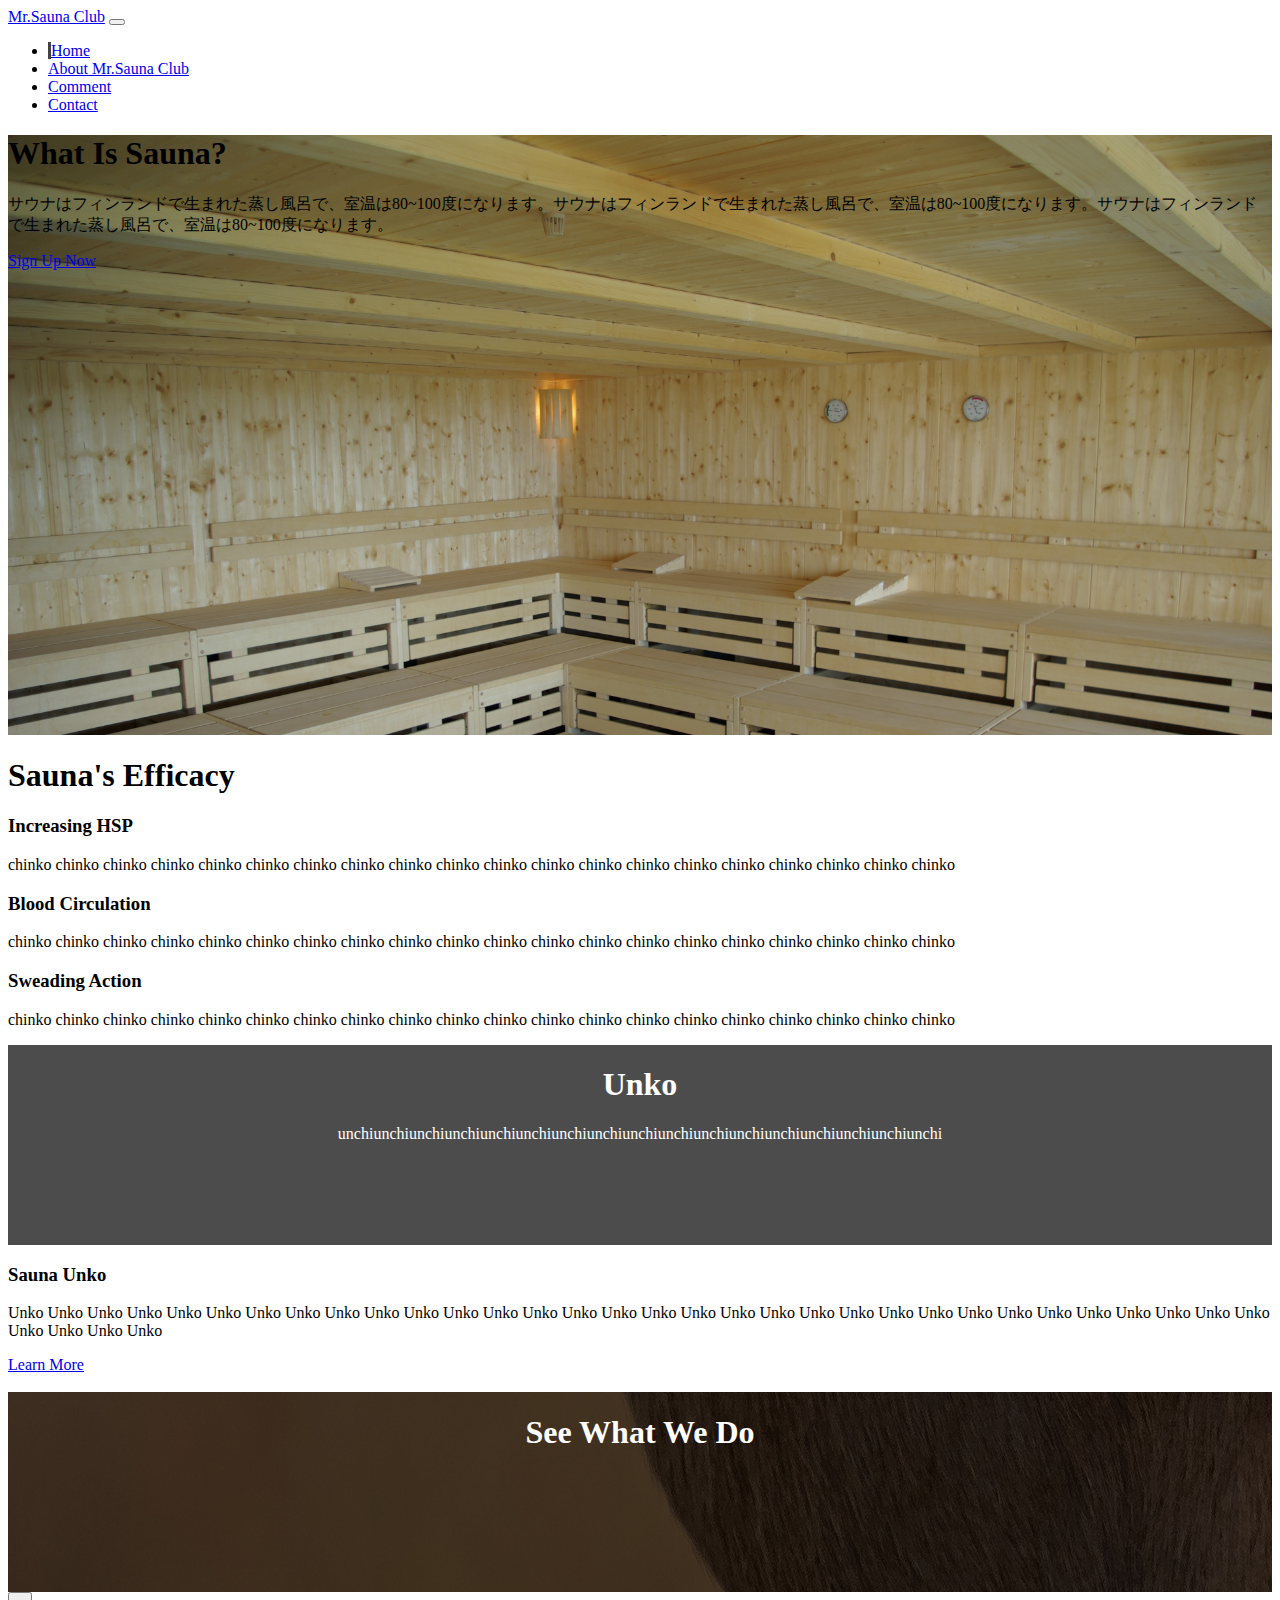
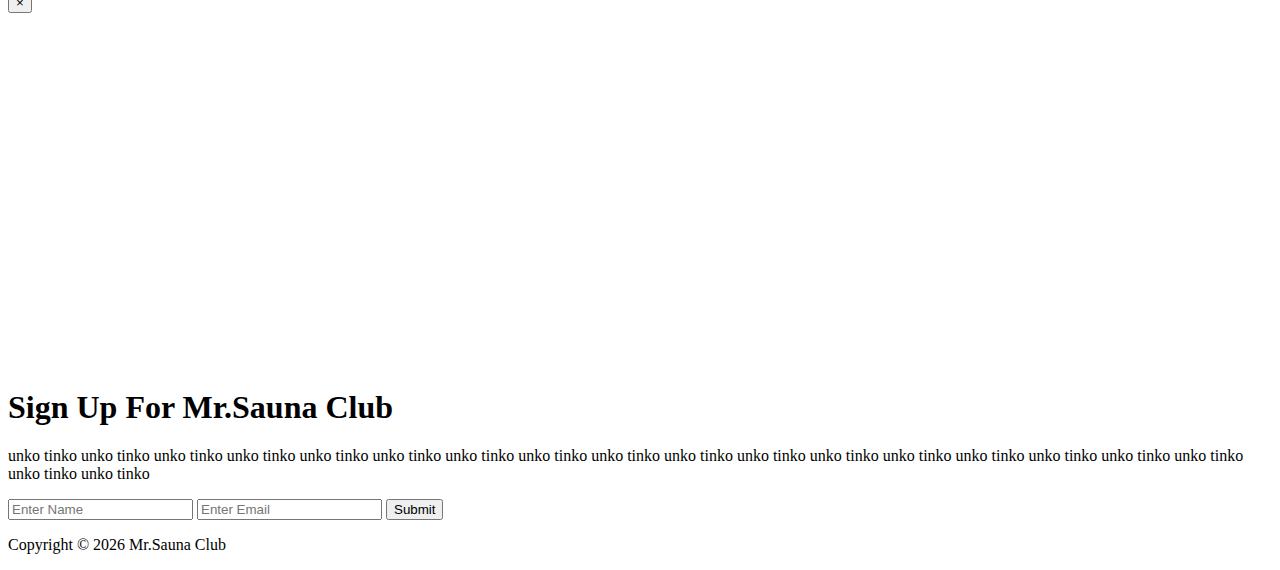
==== index.html @ 765c2a53 "Update index.html" ====
<!DOCTYPE html>
<html lang="en">

<head>
  <meta charset="UTF-8">
  <meta name="viewport" content="width=device-width, initial-scale=1.0">
  <meta http-equiv="X-UA-Compatible" content="ie=edge">
  <link rel="stylesheet" href="https://use.fontawesome.com/releases/v5.0.13/css/all.css" integrity="sha384-DNOHZ68U8hZfKXOrtjWvjxusGo9WQnrNx2sqG0tfsghAvtVlRW3tvkXWZh58N9jp"
    crossorigin="anonymous">
  <link rel="stylesheet" href="https://stackpath.bootstrapcdn.com/bootstrap/4.1.1/css/bootstrap.min.css" integrity="sha384-WskhaSGFgHYWDcbwN70/dfYBj47jz9qbsMId/iRN3ewGhXQFZCSftd1LZCfmhktB"
    crossorigin="anonymous">
  <link rel="stylesheet" href="style.css">
  <title>Mr.Sauna Club</title>
</head>

<!-- Sauna -->
<body>
    <nav class="navbar navbar-expand-sm navbar-light bg-orange">
        <div class="container">
            <a href="index.html" class="navbar-brand">Mr.Sauna Club</a>
            <button class="navbar-toggler" data-toggle="collapse" data-target="#navbarCollapse">
                <span class="navbar-toggler-icon"></span>
            </button>
            <div class="collapse navbar-collapse" id="navbarCollapse">
                <ul class="navbar-nav ml-auto">
                    <li class="nav-item">
                        <a href="index.html" class="nav-link active">Home</a>
                    </li>
                    <li class="nav-item">
                        <a href="about.html" class="nav-link">About Mr.Sauna Club</a>
                    </li>
                    <li class="nav-item">
                        <a href="comment.html" class="nav-link">Comment</a>
                    </li>
                    <li class="nav-item">
                        <a href="contact.html" class="nav-link">Contact</a>
                    </li>
                </ul>
            </div>
        </div>
    </nav>

    <section id="showcase">
        <div id="myCarousel" class="carousel slide" data-ride="carousel">
            <div class="carousel-inner">
                <div class="carousel-item carousel-image active">
                    <div class="container">
                        <div class="carousel-caption d-none d-sm-block text-right mb-5">
                            <h1 class="display-1 text-white">What Is Sauna?</h1>
                            <p class="lead text-white">サウナはフィンランドで生まれた蒸し風呂で、室温は80~100度になります。サウナはフィンランドで生まれた蒸し風呂で、室温は80~100度になります。サウナはフィンランドで生まれた蒸し風呂で、室温は80~100度になります。</p>
                            <a href="#" class="btn btn-danger btn-lg">Sign Up Now</a>
                        </div>
                    </div>
                </div>
            </div>
        </div>
    </section>

    <section id="efficacy" class="p-3">
        <div class="container">
            <h1 class="mb-3 text-center">Sauna's Efficacy</h1>
            <div class="row">
                <div class="col-md-4 mb-4 text-center">
                    <h3>Increasing HSP</h3>
                    <p>chinko chinko chinko chinko chinko chinko chinko chinko chinko chinko chinko chinko chinko 
                        chinko chinko chinko chinko chinko chinko chinko 
                    </p>
                </div>
                <div class="col-md-4 mb-4 text-center">
                    <h3>Blood Circulation</h3>
                    <p>chinko chinko chinko chinko chinko chinko chinko chinko chinko chinko chinko chinko chinko 
                        chinko chinko chinko chinko chinko chinko chinko 
                    </p>
                </div>
                <div class="col-md-4 mb-4 text-center">
                    <h3>Sweading Action</h3>
                    <p>chinko chinko chinko chinko chinko chinko chinko chinko chinko chinko chinko chinko chinko 
                        chinko chinko chinko chinko chinko chinko chinko 
                    </p>
                </div>
            </div>
        </div>
    </section>
    

    <section id="home-heading" class="p-5">
        <div class="dark-overlay">
            <div class="row">
                <div class="col">
                    <div class="container pt-5">
                        <h1>Unko</h1>
                        <p class="d-none d-md-block">unchiunchiunchiunchiunchiunchiunchiunchiunchiunchiunchiunchiunchiunchiunchiunchiunchi</p>
                    </div>
                </div>
            </div>
        </div>
    </section>

    <section id="info" class="py-3">
        <div class="container">
            <div class="row">
                <div class="col-md-6 align-self-center">
                    <h3>Sauna Unko</h3>
                    <p>Unko Unko Unko Unko Unko Unko Unko Unko Unko Unko Unko Unko Unko Unko Unko Unko Unko Unko Unko Unko Unko Unko Unko Unko Unko Unko Unko Unko Unko Unko Unko Unko Unko Unko Unko Unko </p>
                    <a href="about.html" class="btn btn-outline-danger btn-lg">Learn More</a>
                </div>
                <div class="col-md-6">
                    <img src="" alt="" class="img-fluid">
                </div>
            </div>
        </div>
    </section>

    <section id="video-play">
        <div class="dark-overlay">
            <div class="row">
                <div class="col">
                    <div class="container p-5">
                        <a href="#" class="video" data-video="https://www.youtube.com/embed/Bb13Z795lMA"
                        data-toggle="modal" data-target="#videoModal" >
                            <i class="fas fa-play fa-3x"></i>
                        </a>
                        <h1>See What We Do</h1>
                    </div>
                </div>
            </div>
        </div>
    </section>


    <div class="modal fade" id="videoModal">
        <div class="modal-dialog">
            <div class="modal-content">
                <div class="modal-body">
                    <button class="close" data-dismiss="modal">
                        <span>&times;</span>
                    </button>
                    <iframe src="" frameborder="0" height="350" width="100%" allowfullscreen src="https://www.youtube.com/embed/Bb13Z795lMA"　allow="accelerometer; autoplay; clipboard-write; encrypted-media; gyroscope; picture-in-picture"></iframe>
                </div>
            </div>
        </div>
    </div>

    <section id="signUp" class="text-center p-5 bg-orange text-dark">
        <div class="container">
            <div class="row">
                <div class="col">
                    <h1>Sign Up For Mr.Sauna Club</h1>
                    <p>unko tinko unko tinko unko tinko unko tinko unko tinko unko tinko unko tinko unko tinko 
                        unko tinko unko tinko unko tinko unko tinko unko tinko unko tinko unko tinko unko tinko 
                        unko tinko unko tinko unko tinko 
                    </p>
                    <form class="form-inline justify-content-center">
                        <input type="text" class="form-control mb-2 mr-2" placeholder="Enter Name">
                        <input type="text" class="form-control mb-2 mr-2" placeholder="Enter Email">
                        <button class="btn btn-primary mb-2">Submit</button>
                    </form>
                </div>
            </div>
        </div>
    </section>


    <footer id="main-footer" class="text-center p-4">
        <div class="container">
            <div class="row">
                <div class="col">
                    <p>Copyright &copy; <span id="year"></span> Mr.Sauna Club</p>
                </div>
            </div>
        </div>
    </footer>


  <script src="http://code.jquery.com/jquery-3.3.1.min.js" integrity="sha256-FgpCb/KJQlLNfOu91ta32o/NMZxltwRo8QtmkMRdAu8="
    crossorigin="anonymous"></script>
  <script src="https://cdnjs.cloudflare.com/ajax/libs/popper.js/1.14.3/umd/popper.min.js" integrity="sha384-ZMP7rVo3mIykV+2+9J3UJ46jBk0WLaUAdn689aCwoqbBJiSnjAK/l8WvCWPIPm49"
    crossorigin="anonymous"></script>
  <script src="https://stackpath.bootstrapcdn.com/bootstrap/4.1.1/js/bootstrap.min.js" integrity="sha384-smHYKdLADwkXOn1EmN1qk/HfnUcbVRZyYmZ4qpPea6sjB/pTJ0euyQp0Mk8ck+5T"
    crossorigin="anonymous"></script>

  <script>
    // Get the current year for the copyright
    $('#year').text(new Date().getFullYear());

    $(function () {
        $(".video").click(function () {
            var theModal = $(this).data("target"),
                videoSRC = $(this).attr("data-video"),
                videoSRCauto = videoSRC + "?modestbranding=1&rel=08controls=08showinfo=08html5=1&autoplay=1";
            $(theModal + ' iframe').attr('src', videoSRCauto);
            $(theModal + ' button.close').click(function () {
                $(theModal + 'iframe').attr('src', videoSRC);
            });
        });
    });
  </script>
</body>

</html>
---- style.css ----
body {
  overflow-x: hidden;
}

.navbar.nav-link {
  font-size: 14px;
  text-transform: uppercase;
  padding-left: 1rem !important;
  padding-right: 1rem !important;
}

.navbar-nav .nav-link.active {
  border-left: #444 3px solid;
}

.carousel-item {
  height: 600px;
}

.carousel-image {
  background: url("finnish-sauna-776997.jpg");
  background-color: rgba(79, 68, 68, 0.9);
  background-size: cover;
}

#home-heading {
  position: relative;
  min-height: 200px;
  background: url("north-star-2869817.jpg");
  background-attachment: fixed;
  background-repeat: no-repeat;
  text-align: center;
  color: #fff;
}

.dark-overlay {
  position: absolute;
  top: 0;
  left: 0;
  width: 100%;
  height: 100%;
  background: rgba(0, 0, 0, 0.7);
}

#video-play {
  position: relative;
  min-height: 200px;
  background: url("impala-5873636.jpg");
  background-attachment: fixed;
  background-repeat: no-repeat;
  background-position: -600px;
  text-align: center;
  color: #fff;
}

#video-play a {
  color: #fff;
}
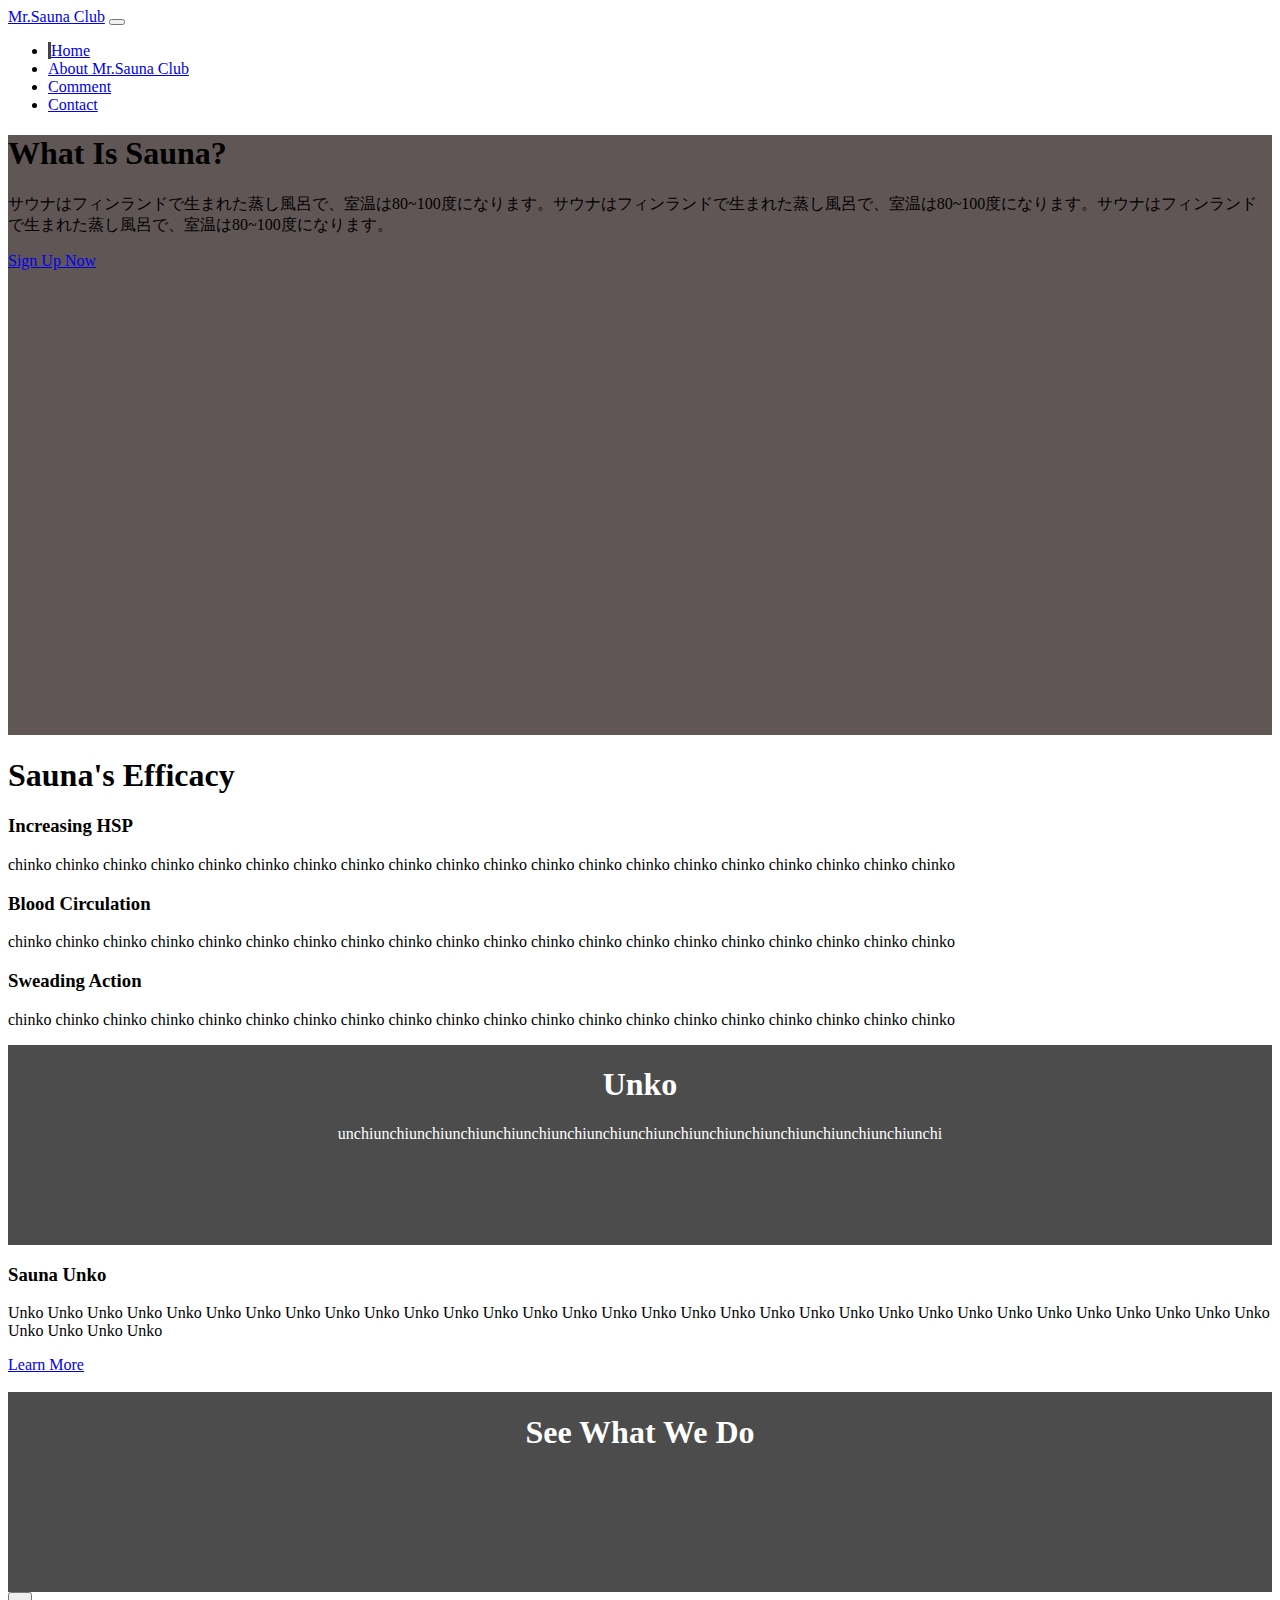
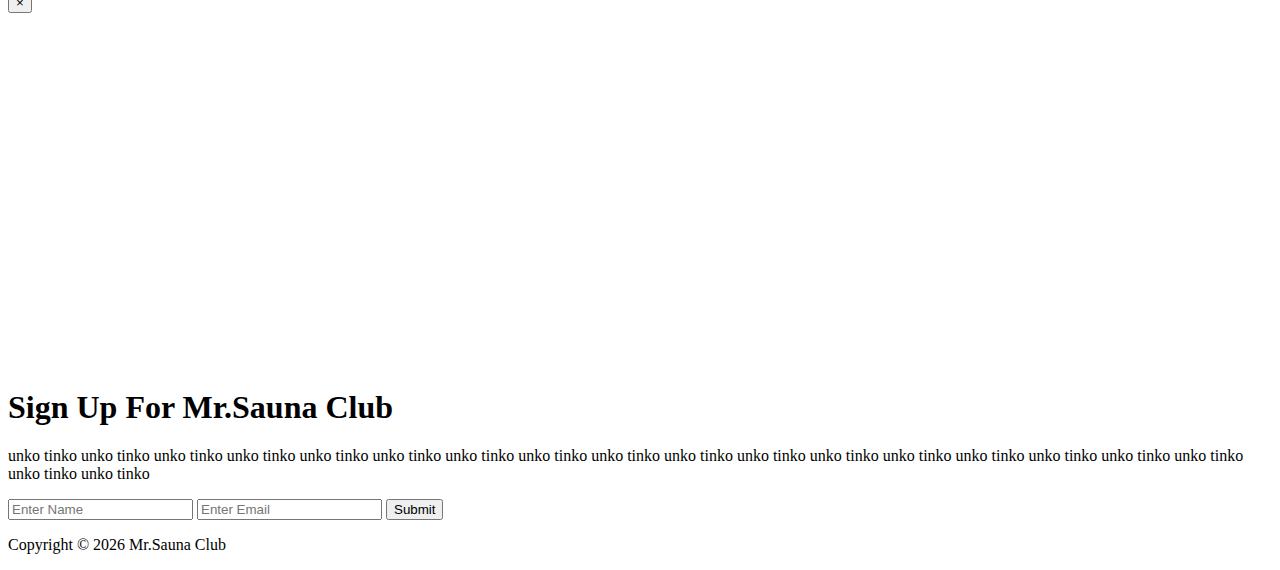
==== commit 612059d1: "Update index.html" ====
--- a/index.html
+++ b/index.html
@@ -7,15 +7,14 @@
   <meta http-equiv="X-UA-Compatible" content="ie=edge">
   <link rel="stylesheet" href="https://use.fontawesome.com/releases/v5.0.13/css/all.css" integrity="sha384-DNOHZ68U8hZfKXOrtjWvjxusGo9WQnrNx2sqG0tfsghAvtVlRW3tvkXWZh58N9jp"
     crossorigin="anonymous">
-  <link rel="stylesheet" href="https://stackpath.bootstrapcdn.com/bootstrap/4.1.1/css/bootstrap.min.css" integrity="sha384-WskhaSGFgHYWDcbwN70/dfYBj47jz9qbsMId/iRN3ewGhXQFZCSftd1LZCfmhktB"
-    crossorigin="anonymous">
-  <link rel="stylesheet" href="style.css">
+  <link rel="stylesheet" href="scss/bootstrap.css">
+  <link rel="stylesheet" href="scss/style.css">
   <title>Mr.Sauna Club</title>
 </head>
 
 <!-- Sauna -->
 <body>
-    <nav class="navbar navbar-expand-sm navbar-light bg-orange">
+    <nav class="navbar navbar-expand-sm navbar-light bg-success">
         <div class="container">
             <a href="index.html" class="navbar-brand">Mr.Sauna Club</a>
             <button class="navbar-toggler" data-toggle="collapse" data-target="#navbarCollapse">
@@ -141,7 +140,7 @@
         </div>
     </div>
 
-    <section id="signUp" class="text-center p-5 bg-orange text-dark">
+    <section id="signUp" class="text-center p-5 bg-success text-dark">
         <div class="container">
             <div class="row">
                 <div class="col">
--- a/scss/style.css
+++ b/scss/style.css
@@ -0,0 +1,58 @@
+body {
+  overflow-x: hidden;
+}
+
+.navbar.nav-link {
+  font-size: 14px;
+  text-transform: uppercase;
+  padding-left: 1rem !important;
+  padding-right: 1rem !important;
+}
+
+.navbar-nav .nav-link.active {
+  border-left: #444 3px solid;
+}
+
+.carousel-item {
+  height: 600px;
+}
+
+.carousel-image {
+  background: url("../images/finnish-sauna-776997.jpg");
+  background-color: rgba(79, 68, 68, 0.9);
+  background-size: cover;
+}
+
+#home-heading {
+  position: relative;
+  min-height: 200px;
+  background: url("../images/north-star-2869817.jpg");
+  background-attachment: fixed;
+  background-repeat: no-repeat;
+  text-align: center;
+  color: #fff;
+}
+
+.dark-overlay {
+  position: absolute;
+  top: 0;
+  left: 0;
+  width: 100%;
+  height: 100%;
+  background: rgba(0, 0, 0, 0.7);
+}
+
+#video-play {
+  position: relative;
+  min-height: 200px;
+  background: url("../images/impala-5873636.jpg");
+  background-attachment: fixed;
+  background-repeat: no-repeat;
+  background-position: -600px;
+  text-align: center;
+  color: #fff;
+}
+
+#video-play a {
+  color: #fff;
+}
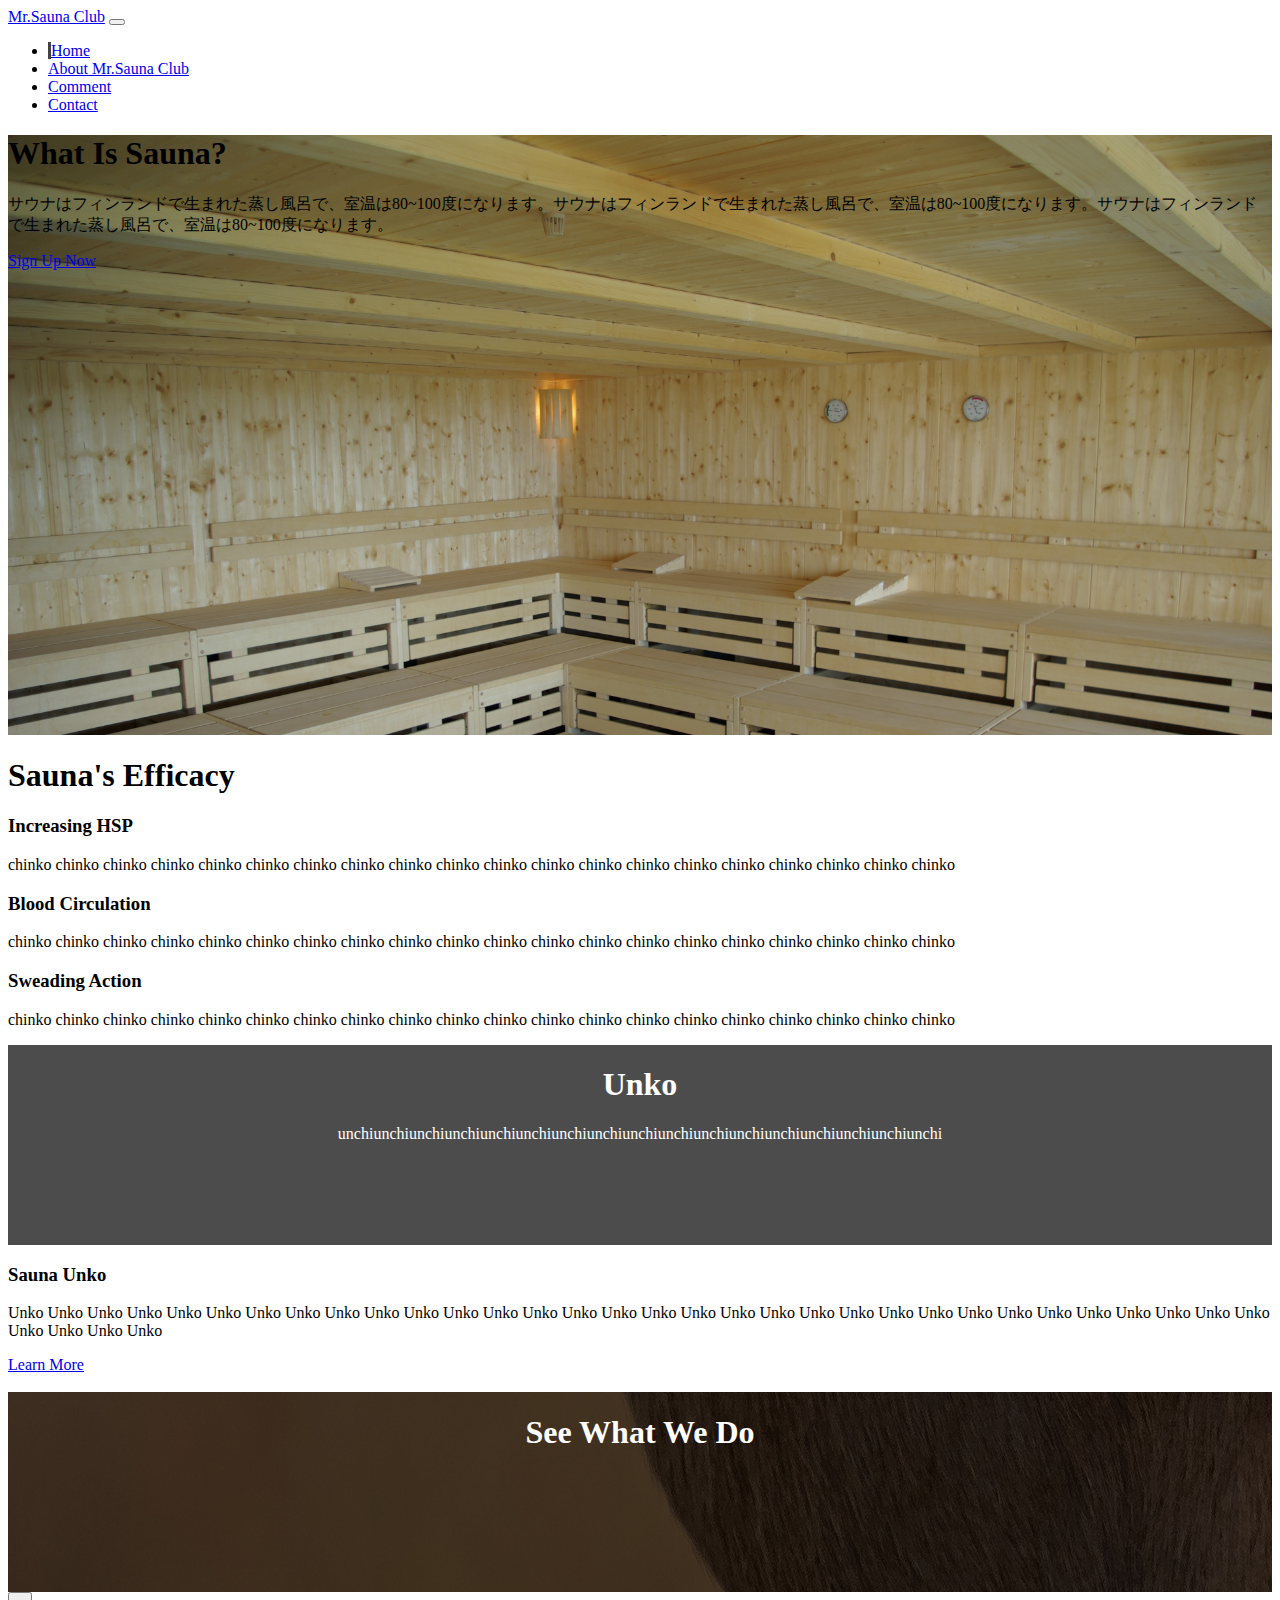
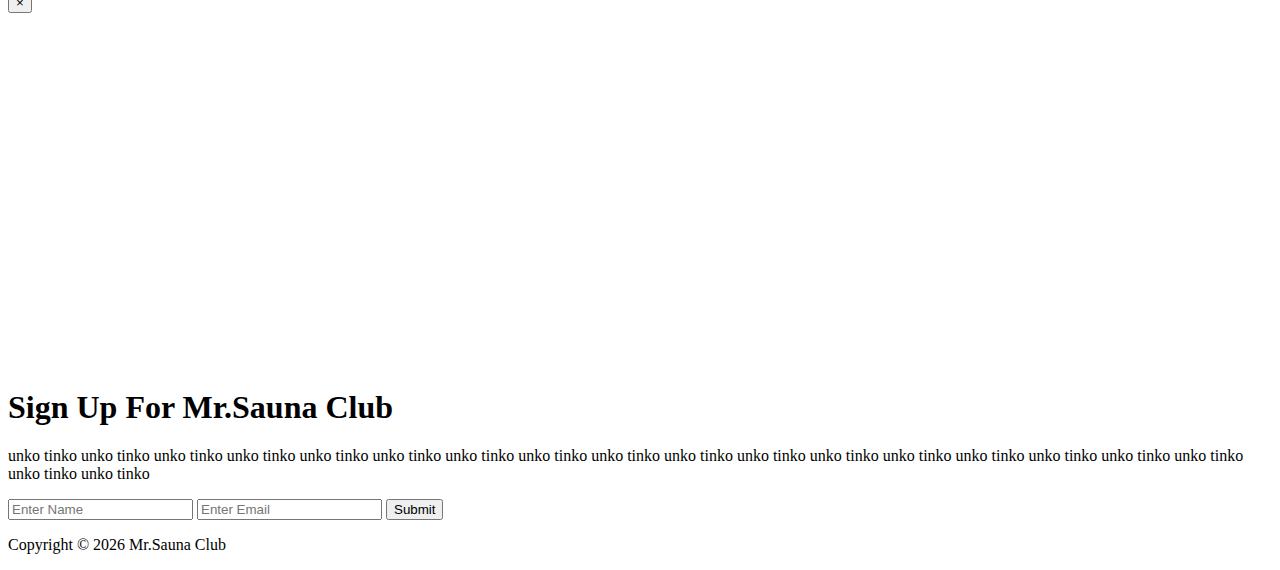
==== commit 94114cae: "Update index.html" ====
--- a/index.html
+++ b/index.html
@@ -7,8 +7,9 @@
   <meta http-equiv="X-UA-Compatible" content="ie=edge">
   <link rel="stylesheet" href="https://use.fontawesome.com/releases/v5.0.13/css/all.css" integrity="sha384-DNOHZ68U8hZfKXOrtjWvjxusGo9WQnrNx2sqG0tfsghAvtVlRW3tvkXWZh58N9jp"
     crossorigin="anonymous">
-  <link rel="stylesheet" href="scss/bootstrap.css">
-  <link rel="stylesheet" href="scss/style.css">
+  <link rel="stylesheet" href="https://stackpath.bootstrapcdn.com/bootstrap/4.1.1/css/bootstrap.min.css" integrity="sha384-WskhaSGFgHYWDcbwN70/dfYBj47jz9qbsMId/iRN3ewGhXQFZCSftd1LZCfmhktB"
+    crossorigin="anonymous">
+  <link rel="stylesheet" href="style.css">
   <title>Mr.Sauna Club</title>
 </head>
 
--- a/style.css
+++ b/style.css
@@ -0,0 +1,58 @@
+body {
+  overflow-x: hidden;
+}
+
+.navbar.nav-link {
+  font-size: 14px;
+  text-transform: uppercase;
+  padding-left: 1rem !important;
+  padding-right: 1rem !important;
+}
+
+.navbar-nav .nav-link.active {
+  border-left: #444 3px solid;
+}
+
+.carousel-item {
+  height: 600px;
+}
+
+.carousel-image {
+  background: url("finnish-sauna-776997.jpg");
+  background-color: rgba(79, 68, 68, 0.9);
+  background-size: cover;
+}
+
+#home-heading {
+  position: relative;
+  min-height: 200px;
+  background: url("north-star-2869817.jpg");
+  background-attachment: fixed;
+  background-repeat: no-repeat;
+  text-align: center;
+  color: #fff;
+}
+
+.dark-overlay {
+  position: absolute;
+  top: 0;
+  left: 0;
+  width: 100%;
+  height: 100%;
+  background: rgba(0, 0, 0, 0.7);
+}
+
+#video-play {
+  position: relative;
+  min-height: 200px;
+  background: url("impala-5873636.jpg");
+  background-attachment: fixed;
+  background-repeat: no-repeat;
+  background-position: -600px;
+  text-align: center;
+  color: #fff;
+}
+
+#video-play a {
+  color: #fff;
+}
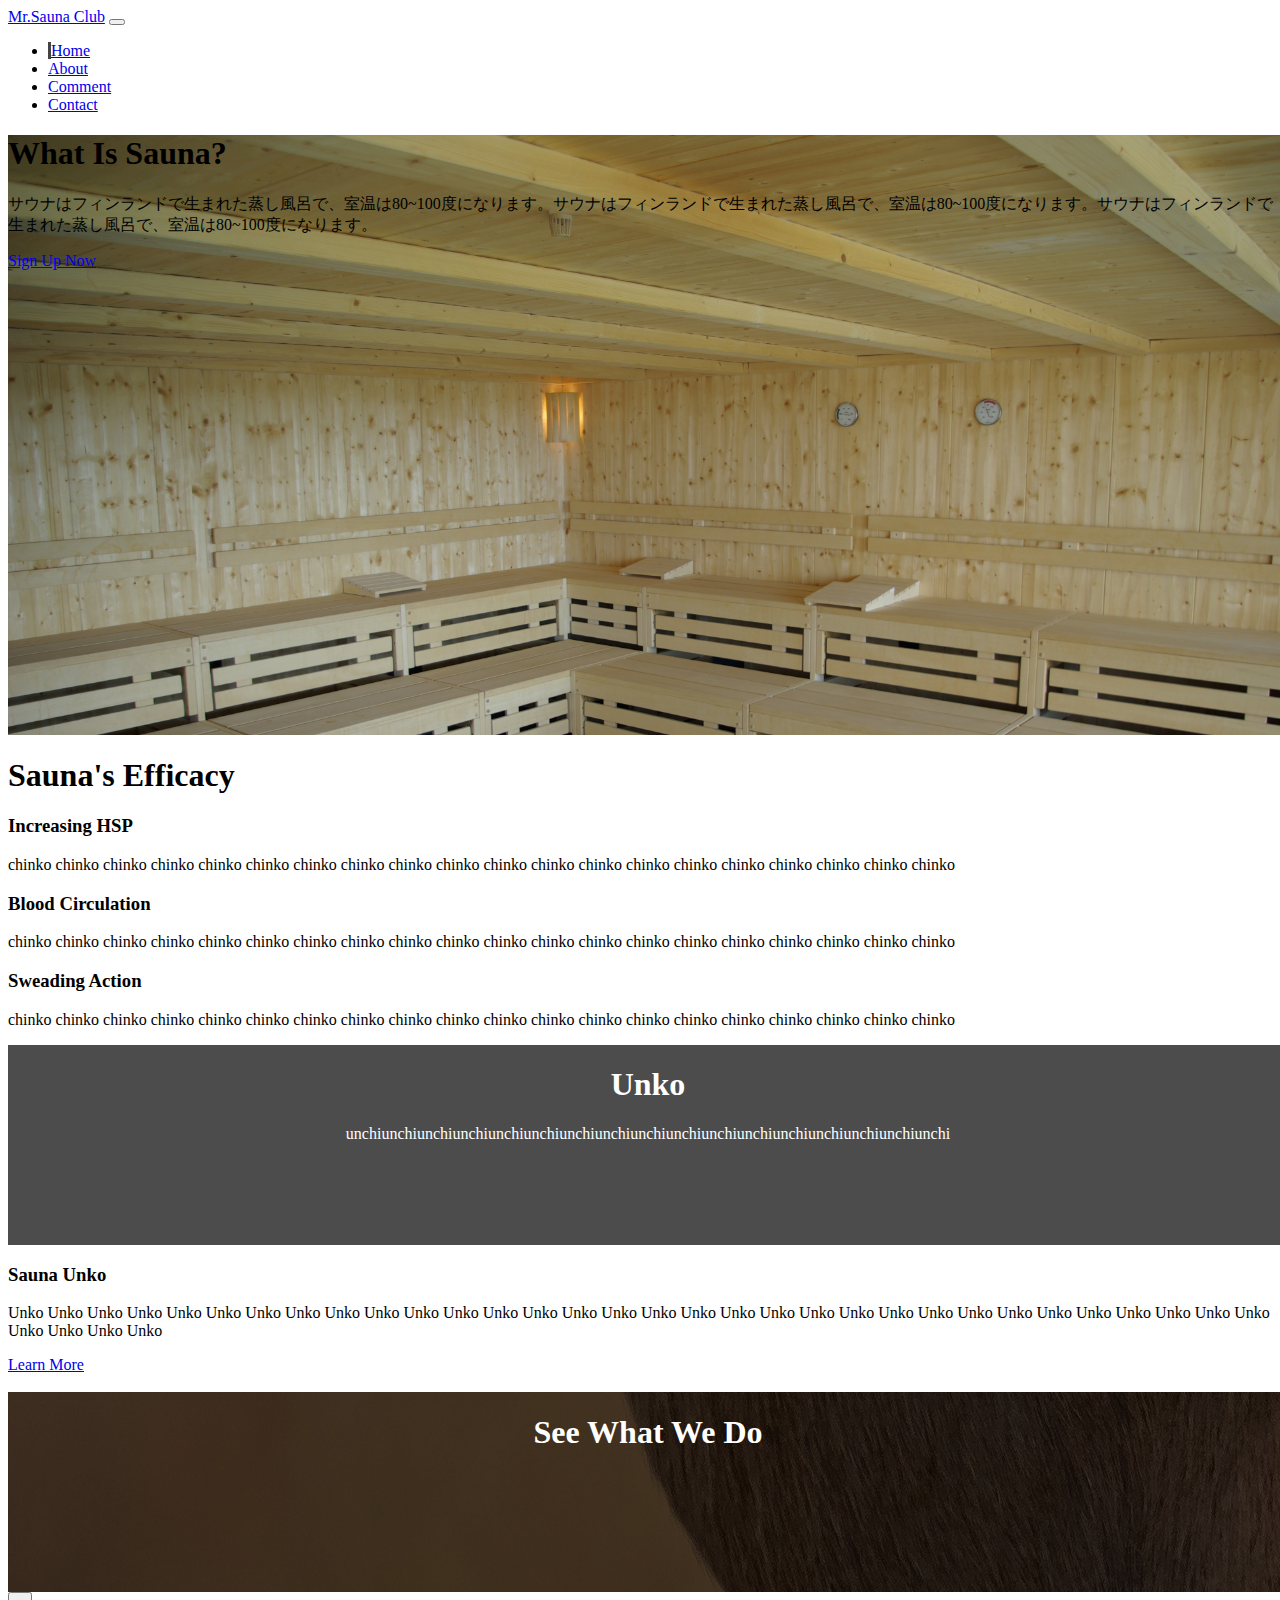
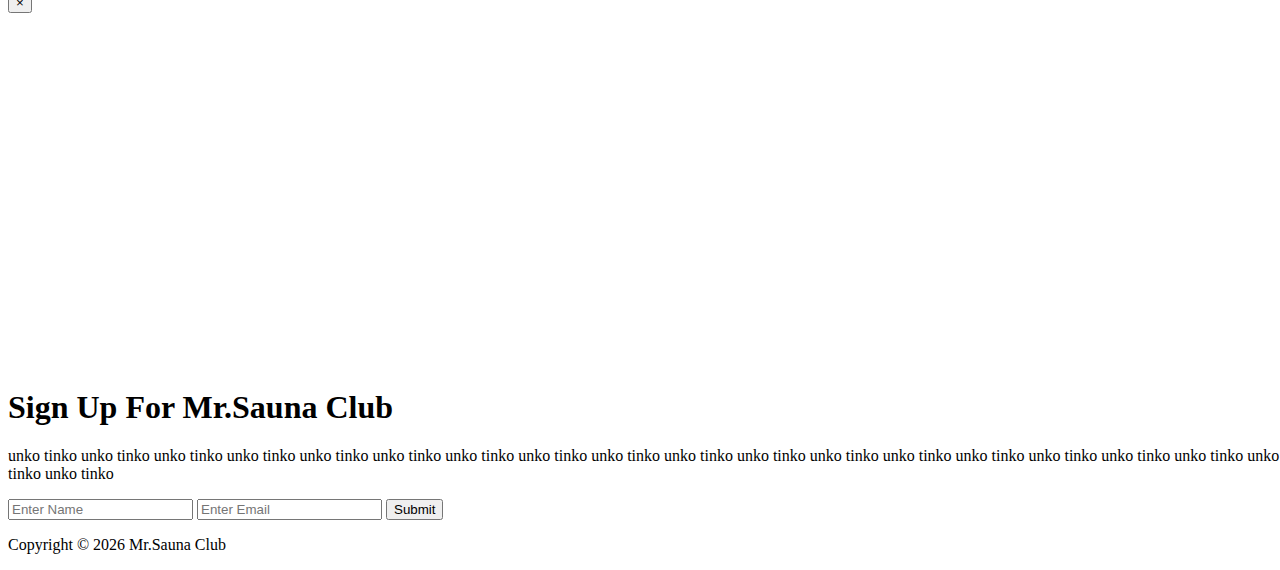
==== commit c63dd3e9: "Update index.html" ====
--- a/index.html
+++ b/index.html
@@ -15,7 +15,7 @@
 
 <!-- Sauna -->
 <body>
-    <nav class="navbar navbar-expand-sm navbar-light bg-success">
+    <nav class="navbar navbar-expand-sm navbar-light bg-warning">
         <div class="container">
             <a href="index.html" class="navbar-brand">Mr.Sauna Club</a>
             <button class="navbar-toggler" data-toggle="collapse" data-target="#navbarCollapse">
@@ -27,7 +27,7 @@
                         <a href="index.html" class="nav-link active">Home</a>
                     </li>
                     <li class="nav-item">
-                        <a href="about.html" class="nav-link">About Mr.Sauna Club</a>
+                        <a href="about.html" class="nav-link">About</a>
                     </li>
                     <li class="nav-item">
                         <a href="comment.html" class="nav-link">Comment</a>
@@ -141,7 +141,7 @@
         </div>
     </div>
 
-    <section id="signUp" class="text-center p-5 bg-success text-dark">
+    <section id="signUp" class="text-center p-5 bg-warning text-dark">
         <div class="container">
             <div class="row">
                 <div class="col">
@@ -172,13 +172,13 @@
     </footer>
 
 
-  <script src="http://code.jquery.com/jquery-3.3.1.min.js" integrity="sha256-FgpCb/KJQlLNfOu91ta32o/NMZxltwRo8QtmkMRdAu8="
+  <script src="https://code.jquery.com/jquery-3.3.1.min.js" integrity="sha256-FgpCb/KJQlLNfOu91ta32o/NMZxltwRo8QtmkMRdAu8="
     crossorigin="anonymous"></script>
   <script src="https://cdnjs.cloudflare.com/ajax/libs/popper.js/1.14.3/umd/popper.min.js" integrity="sha384-ZMP7rVo3mIykV+2+9J3UJ46jBk0WLaUAdn689aCwoqbBJiSnjAK/l8WvCWPIPm49"
     crossorigin="anonymous"></script>
   <script src="https://stackpath.bootstrapcdn.com/bootstrap/4.1.1/js/bootstrap.min.js" integrity="sha384-smHYKdLADwkXOn1EmN1qk/HfnUcbVRZyYmZ4qpPea6sjB/pTJ0euyQp0Mk8ck+5T"
     crossorigin="anonymous"></script>
-
+  
   <script>
     // Get the current year for the copyright
     $('#year').text(new Date().getFullYear());
--- a/style.css
+++ b/style.css
@@ -1,5 +1,5 @@
 body {
-  overflow-x: hidden;
+  width:100%;
 }
 
 .navbar.nav-link {
@@ -56,3 +56,15 @@
 #video-play a {
   color: #fff;
 }
+
+#page-header {
+  height: 150px;
+  background: url("pool-3001209.jpg");
+  background-position: 0 360px;
+  background-attachment: fixed;
+  color: #fff;
+  border-bottom: 1px #eee solid;
+  padding-top: 50px;
+  background-size: 100%;
+}
+/*# sourceMappingURL=style.css.map */
